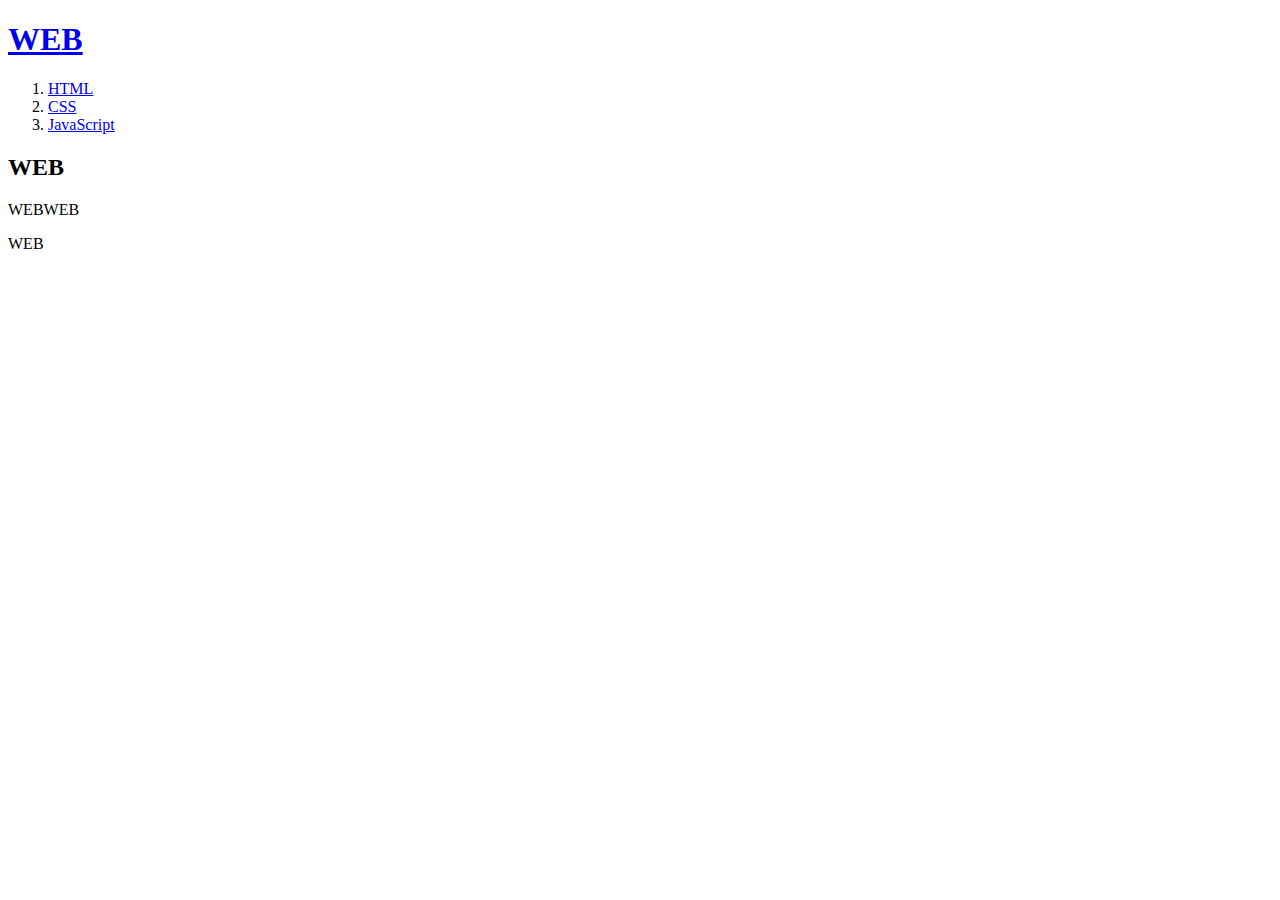
==== index.html @ d6525392 "웹사이트 완성~" ====
<!doctype html>
<html>
<head>
  <title>WEB1 - Welcome</title>
  <meta charset="utf-8">
</head>
<body>
  <h1><a href="index.html">WEB</a></h1>
  <ol>
    <li><a href="1.html">HTML</a></li>
    <li><a href="2.html" target="_blank>">CSS</a></li>
    <li><a href="3.html" target="_blank">JavaScript</a></li>
  </ol>
  <h2>WEB</h2>
  <p>WEBWEB</p>WEB
</body>
</html>
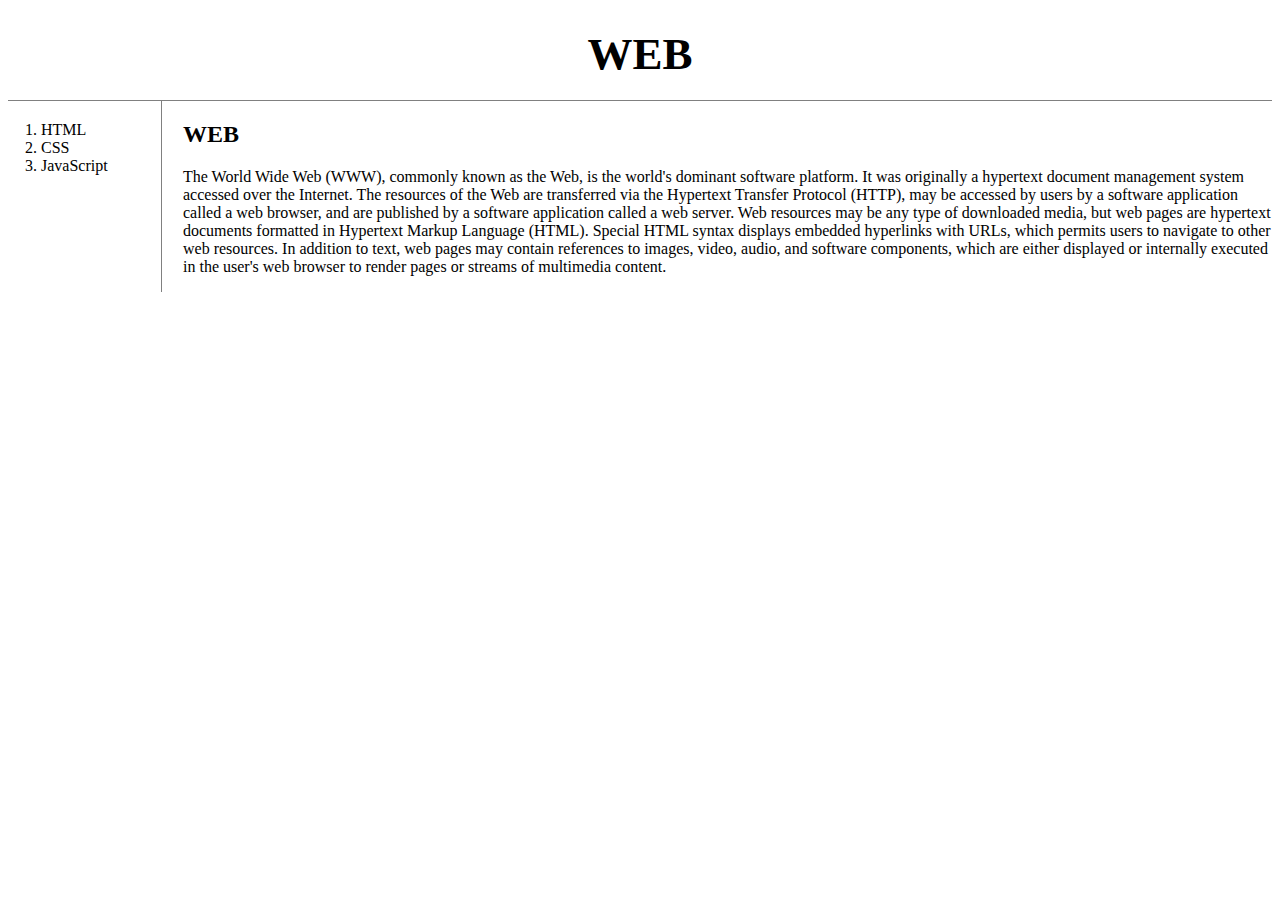
==== commit afc0ef01: "모든 페이지 css 추가" ====
--- a/index.html
+++ b/index.html
@@ -3,15 +3,64 @@
 <head>
   <title>WEB1 - Welcome</title>
   <meta charset="utf-8">
+  <style>
+    body{
+      margin:10;
+    }
+    a {
+      color : black;
+      text-decoration: none;
+    }
+    h1 {
+      font-size:45px;
+      text-align:center;
+      border-bottom : 1px solid gray;
+      margin:0;
+      padding:20px;
+    }
+    ol {
+      border-right: 1px solid gray;
+      width:100px;
+      margin:0;
+      padding:20px;
+    }
+    #grid{
+      display:grid;
+      grid-template-columns: 150px 1fr;
+    }
+    #grid ol{
+      padding-left:33px;
+    }
+    #article{
+      padding-left: 25px;
+    }
+    @media(max-width:600px){
+      #grid{
+        display:block;
+      }
+      ol{
+        border-right:none;
+      }
+      h1 {
+        border-bottom:none;
+      }
+    }
+  </style>
 </head>
 <body>
   <h1><a href="index.html">WEB</a></h1>
-  <ol>
-    <li><a href="1.html">HTML</a></li>
-    <li><a href="2.html" target="_blank>">CSS</a></li>
-    <li><a href="3.html" target="_blank">JavaScript</a></li>
-  </ol>
-  <h2>WEB</h2>
-  <p>WEBWEB</p>WEB
+  <div id="grid">
+    <ol>
+      <li><a href="1.html">HTML</a></li>
+      <li><a href="2.html" target="_blank>">CSS</a></li>
+      <li><a href="3.html" target="_blank">JavaScript</a></li>
+    </ol>
+    <div id="article">
+      <h2>WEB</h2>
+      <p>
+      The World Wide Web (WWW), commonly known as the Web, is the world's dominant software platform. It was originally a hypertext document management system accessed over the Internet. The resources of the Web are transferred via the Hypertext Transfer Protocol (HTTP), may be accessed by users by a software application called a web browser, and are published by a software application called a web server. Web resources may be any type of downloaded media, but web pages are hypertext documents formatted in Hypertext Markup Language (HTML). Special HTML syntax displays embedded hyperlinks with URLs, which permits users to navigate to other web resources. In addition to text, web pages may contain references to images, video, audio, and software components, which are either displayed or internally executed in the user's web browser to render pages or streams of multimedia content.
+      </p>
+    </div>
+  </div>
 </body>
 </html>
